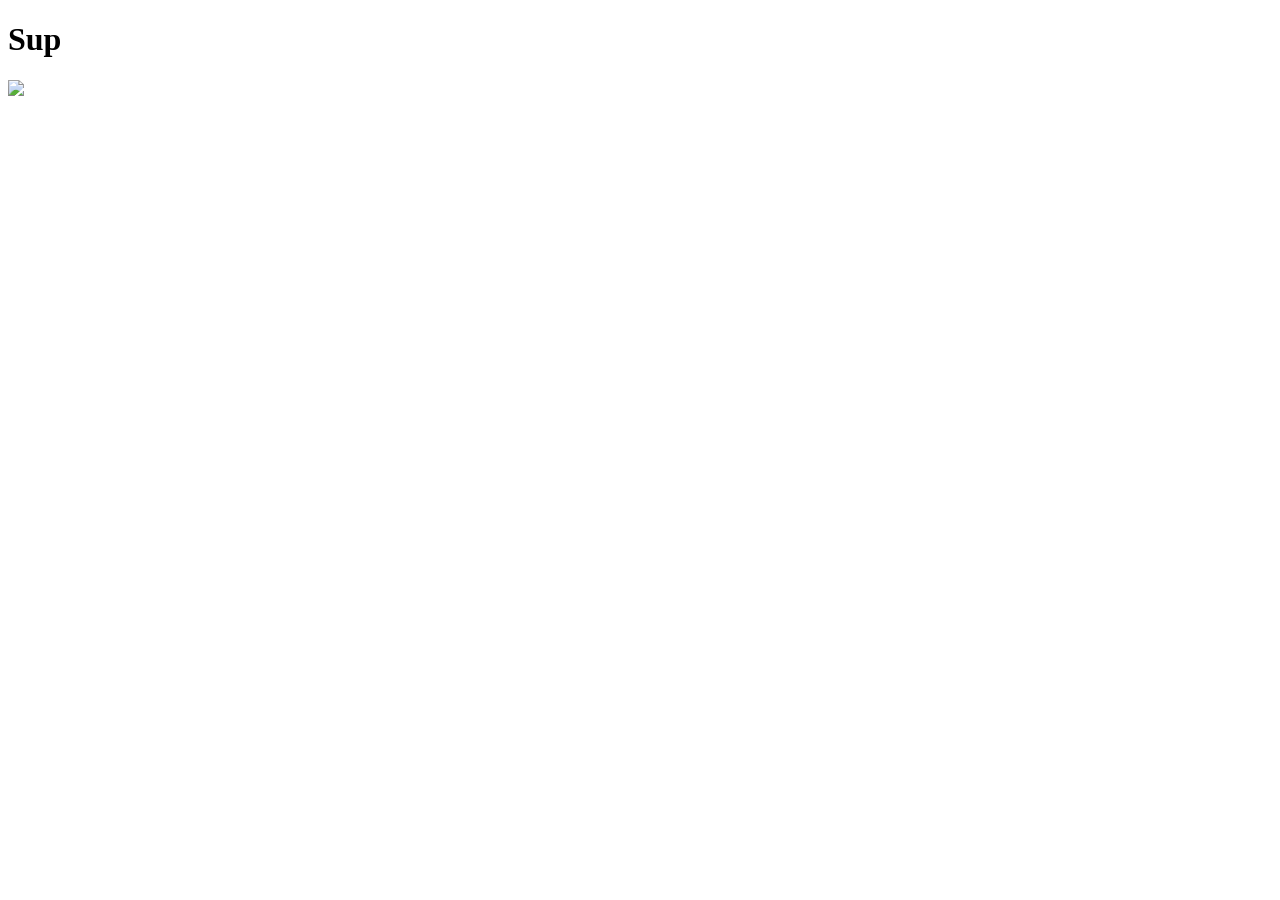
==== index.html @ a5bca68e "initial commit" ====
<!DOCTYPE html>
<html>

<head>
    <title>Melroy Loen</title>
</head>

<body>

<h1>Sup</h1>
<img src="https://media-r2.1twente.nl/Images/_imageSlider/3492656/20230906_RON-JANS-CLOSE-UP-STILL-1TWENTE.png"></img>

</body>

</html>
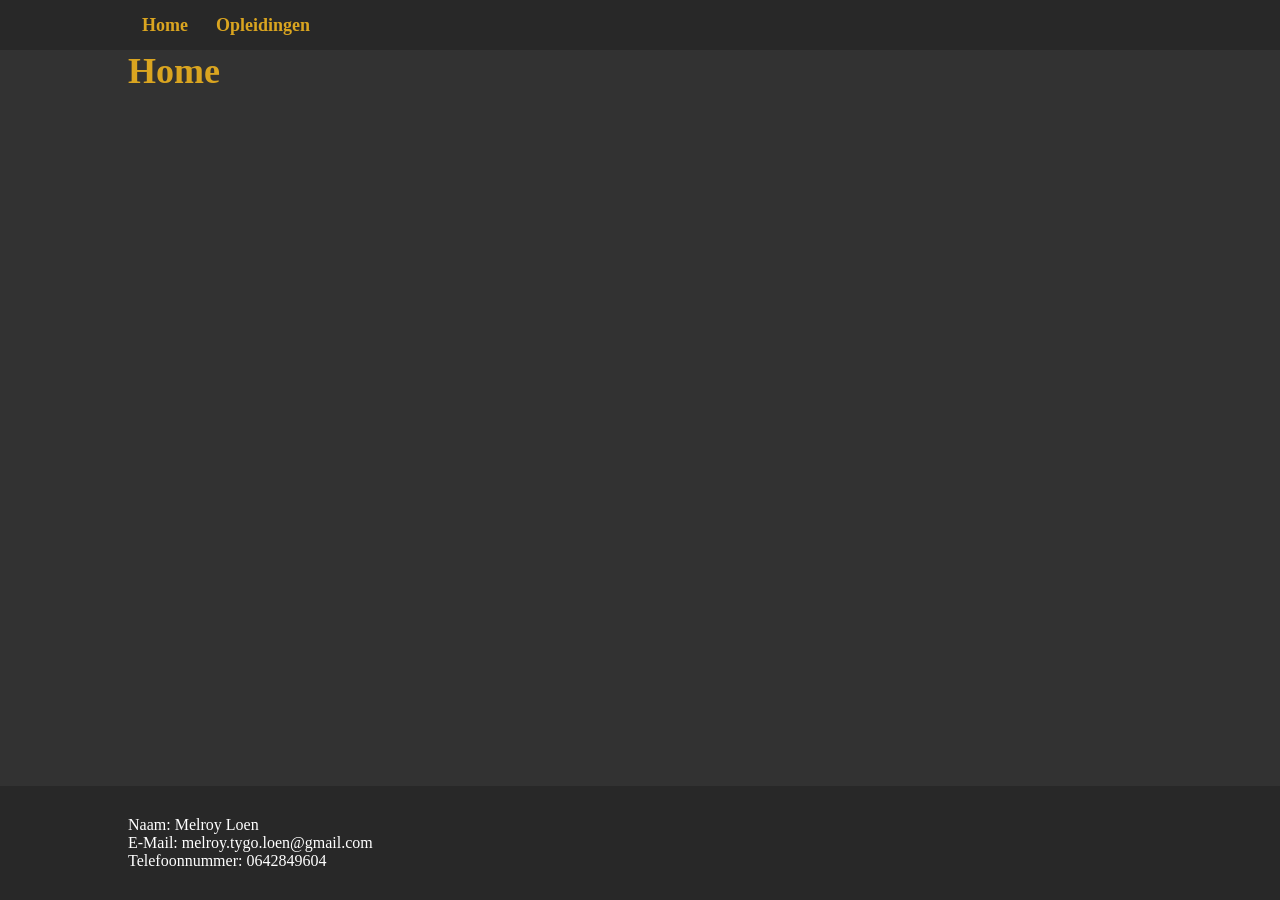
==== commit 239adda5: "made content layout and nav" ====
--- a/index.html
+++ b/index.html
@@ -1,15 +1,28 @@
 <!DOCTYPE html>
 <html>
+    <head>
+        <title>Home</title>
+        <link rel="stylesheet" typeof="text/css" href="style.css">
+    </head>
 
-<head>
-    <title>Melroy Loen</title>
-</head>
+    <nav id="nav">
+        <script src="scripts/formatNav.js"></script>
+    </nav>
+    
+    <body>
+    <div id="content">
+        <script src="scripts/formatBody.js"></script> <!-- misschien overbodig -->
 
-<body>
 
-<h1>Sup</h1>
-<img src="https://media-r2.1twente.nl/Images/_imageSlider/3492656/20230906_RON-JANS-CLOSE-UP-STILL-1TWENTE.png"></img>
+        <div id="title">
+            <h1>Home</h1>
+        </div>
 
-</body>
+    </div>
+
+    <footer id="footer">
+        <script src="scripts/formatFooter.js"></script>
+    </footer>
+    </body>
 
 </html>
--- a/style.css
+++ b/style.css
@@ -0,0 +1,116 @@
+* {
+    margin: 0;
+    padding: 0;
+}
+
+::-webkit-scrollbar { /*Removes scrollbar*/
+    display: none;
+}
+
+html, body {
+    height: 100%;
+}
+
+nav {
+    width: 100%;
+    background-color: rgb(40, 40, 40);
+    height: 50px;
+    font-weight: bold;
+}
+
+    nav ul {
+        display: flex;
+        list-style: none;
+    }
+
+        nav ul li {
+            position: relative;
+        }
+
+        nav a:hover {
+            background-color: rgb(60, 60, 60);
+        }
+
+            nav a {
+                text-align: center;
+                display: block;
+                color: goldenrod;
+                font-size: 18px;
+                padding-left: 14px;
+                padding-right: 14px;
+                text-decoration: none;
+                line-height: 50px;
+            }
+
+            nav ul li ul {
+                display: none;
+                position: absolute;
+                background-color: rgb(40, 40, 40);
+                border-radius: 0px 0px 0px 0px;
+                width: 100%;
+            }
+            
+            nav ul li:hover ul {
+                display: block;
+            }
+
+            nav ul li ul li {
+                width: 100%;
+            }
+
+#navigation {
+    margin-left: 10%;
+}
+
+body {
+    display: flex;
+    flex-direction: column;
+    background-color: rgb(50, 50, 50);
+}
+
+#content {
+    flex: 1 0 auto;
+    /* margin-left: 10%;
+    margin-right: 10%; */
+    font-size: 18px;
+    color: white;
+}
+
+#content h1, #content p {
+    margin-left: 10%;
+    margin-right: 10%;
+}
+
+footer {
+    flex-shrink: 0;
+    width: 100%;
+    background-color: rgb(40, 40, 40);
+    padding-top: 30px;
+    padding-bottom: 30px;
+}
+
+#footerPcontact {
+    margin-left: 10%;
+    margin-right: 10%;
+}
+
+p {
+    margin:0;
+    padding:0;
+    color: white;
+}
+
+#title {
+    padding-bottom: 10px;
+    color: goldenrod;
+}
+
+#contentNormal {
+    background-color: rgb(50, 50, 50);
+    padding: 15px 0;
+}
+
+#contentDark {
+    background-color: rgb(40, 40, 40);
+    padding: 15px 0;
+}
